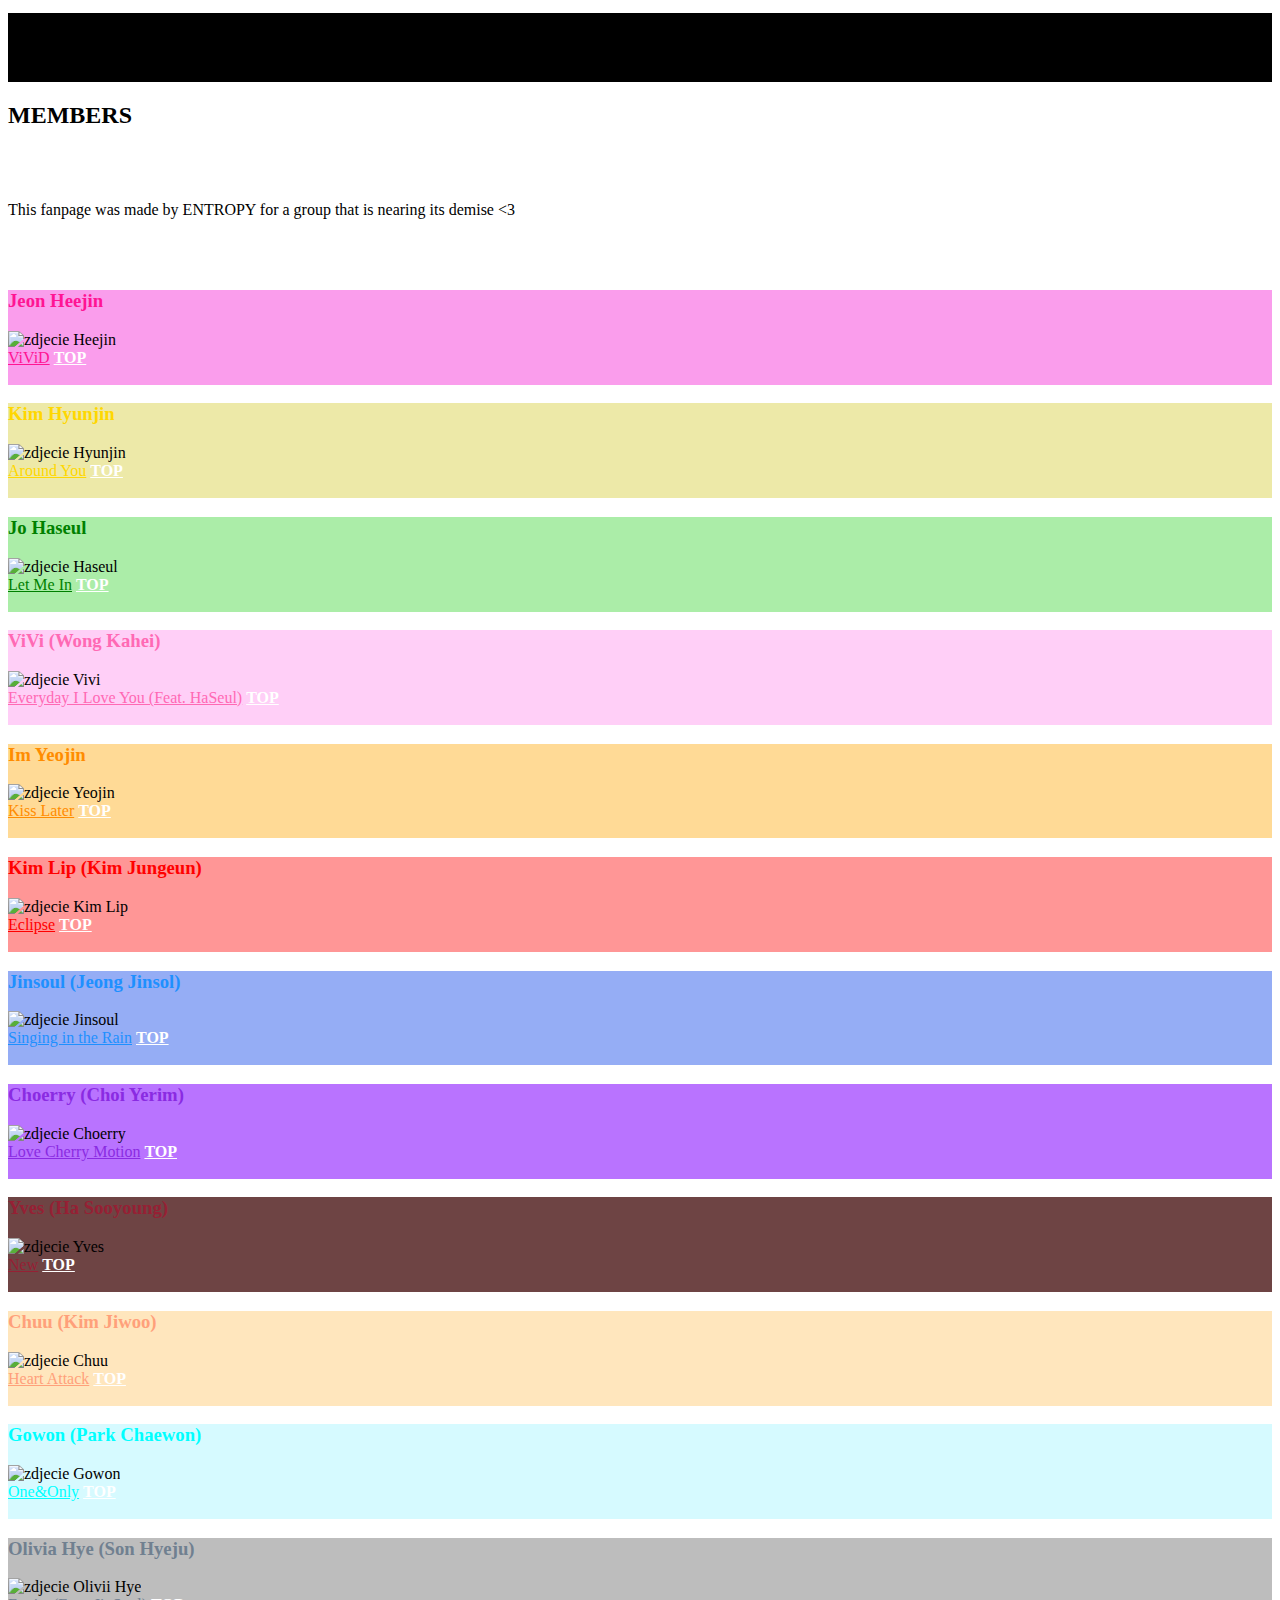
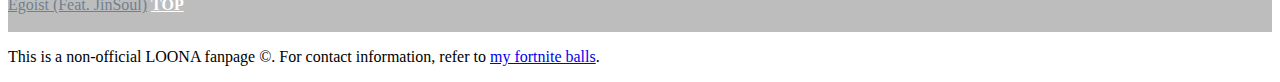
==== index.html @ 46cb9503 "dodaje index html bo sie zesral" ====
<!DOCTYPE html>
<html lang="pl">
	<head>
			<title>LOOΠΔ Fanpage</title>
			<link rel="icon" href="./zdj/LOONA.webp" type="image/x-icon">	
			<link rel="stylesheet" href="styles.css">
		<meta charset="UTF-8">
		<meta name="viewport" content="width=device-width, inital-scale=1.0">
		<meta description="Fanpage LOONY!">
		<meta keywords="LOONA, Heejin, Hyunjin, Haseul, Yeojin, Vivi, Kim Lip, Choerry, Jinsoul, Yves, Chuu, Gowon, Olivia Hye">
	</head>
	<body>

		<header>
			<div style="background-color:black">
				<h1 class="loona-gradient-text" style="letter-spacing: 5px;font-size:20px">★   ☆    ★   ☆   ★   ☆   ★  <span style="font-size:60px">LOOΠΔ</span>  ★   ☆    ★   ☆   ★   ☆   ★</h1>
			</div>

		<h2>MEMBERS</h2>
			<nav>
				<details ><br><br>
					<summary style="color:white;">Menu</summary>
					
					<a href="#heejin" style="color:deeppink;text-decoration:none">HeeJin</a><br>
					<a href="#hyunjin" style="color:gold">HyunJin</a><br>
					<a href="#haseul" style="color:green">HaSeul</a><br>
					<a href="#vivi" style="color:hotpink">ViVi</a><br>
					<a href="#yeojin" style="color:darkorange">YeoJin</a><br>
					<a href="#kimlip" style="color:red">Kim Lip</a><br>
					<a href="#jinsoul" style="color:dodgerblue">JinSoul</a><br>
					<a href="#choerry" style="color:blueviolet">Choerry</a><br>
					<a href="#yves" style="color:crimson">Yves</a><br>
					<a href="#chuu" style="color:lightsalmon">Chuu</a><br>
					<a href="#gowon" style="color:aqua">Gowon</a><br>
					<a href="#oliviahye" style="color:slategray">Olivia Hye</a><br>
					<br><br>

				</details>
			</nav>
		</header>
		<main>
			<br>
			<p class="gradient-text opis">This fanpage was made by ENTROPY for a group that is nearing its demise <3</p><br><br>
			<div style="background-color:#fa9dec">
				<h3 style="color:deeppink" id="heejin">Jeon Heejin</h3>
					<img src="zdj/heejin.jpg" alt="zdjecie Heejin"><br>
					<a style="color:deeppink" class="hash" target="_blank" href="https://www.youtube.com/watch?v=-FCYE87P5L0">ViViD</a>
					<a href="#" style="color:white;font-weight:bold">TOP</a><br><br>
			</div>
			<div style="background-color:#ede9a8">
				<h3 style="color:gold" id="hyunjin">Kim Hyunjin</h3>
					<img src="zdj/hyunjin.jpg" alt="zdjecie Hyunjin"><br>
					<a style="color:gold" class="hash" target="_blank" href="https://www.youtube.com/watch?v=mybsDDymrsc">Around You</a>
					<a href="#" style="color:white;font-weight:bold">TOP</a><br><br>
			</div>
			<div style="background-color:#abeda8">
			<h3 style="color:green" id="haseul">Jo Haseul</h3>
				<img src="zdj/haseul.jpg" alt="zdjecie Haseul"><br>
				<a style="color:green" class="hash" target="_blank" href="https://www.youtube.com/watch?v=6a4BWpBJppI">Let Me In</a>
				<a href="#" style="color:white;font-weight:bold">TOP</a><br><br>
			</div>
			<div style="background-color:#ffcff7">
			<h3 style="color:hotpink" id="vivi">ViVi (Wong Kahei)</h3>
				<img src="zdj/vivi.jpg" alt="zdjecie Vivi"><br>
				<a style="color:hotpink" class="hash" target="_blank" href="https://www.youtube.com/watch?v=ZNcBZM5SvbY">Everyday I Love You (Feat. HaSeul)</a>
				<a href="#" style="color:white;font-weight:bold">TOP</a><br><br>
			</div>
			<div style="background-color:#ffda96">
			<h3 style="color:darkorange" id="yeojin">Im Yeojin</h3>
				<img src="zdj/yeojin.jpg" alt="zdjecie Yeojin"><br>
				<a style="color:darkorange" class="hash" target="_blank" href="https://www.youtube.com/watch?v=thpTOAS1Vgg">Kiss Later</a>
				<a href="#" style="color:white;font-weight:bold">TOP</a><br><br>
			</div>
			<div style="background-color:#ff9696">
			<h3 style="color:red" id="kimlip">Kim Lip (Kim Jungeun)</h3>
				<img src="zdj/kim_lip.jpg" alt="zdjecie Kim Lip"><br>
				<a style="color:red" class="hash" target="_blank" href="https://www.youtube.com/watch?v=_qJEoSa3Ie0">Eclipse</a>
				<a href="#" style="color:white;font-weight:bold">TOP</a><br><br>
			</div>
			<div style="background-color:#95adf5">
			<h3 style="color:dodgerblue" id="jinsoul">Jinsoul (Jeong Jinsol)</h3>
				<img src="zdj/jinsoul.jpg" alt="zdjecie Jinsoul"><br>
				<a style="color:dodgerblue" class="hash" target="_blank" href="https://www.youtube.com/watch?v=RWeyOyY_puQ">Singing in the Rain</a>
				<a href="#" style="color:white;font-weight:bold">TOP</a><br><br>
			</div>
			<div style="background-color:#b973ff">
			<h3 style="color:blueviolet" id="choerry">Choerry (Choi Yerim)</h3>
				<img src="zdj/choerry.jpg" alt="zdjecie Choerry"><br>
				<a style="color:blueviolet" class="hash" target="_blank" href="https://www.youtube.com/watch?v=VBbeuXW8Nko">Love Cherry Motion</a>
				<a href="#" style="color:white;font-weight:bold">TOP</a><br><br>
			</div>
			<div style="background-color:#6e4444;">
			<h3 style="color:#962034" id="yves">Yves (Ha Sooyoung)</h3>
				<img src="zdj/yves.jpg" alt="zdjecie Yves"><br>
				<a style="color:#962034" class="hash" target="_blank" href="https://www.youtube.com/watch?v=LIDe-yTxda0">New</a>
				<a href="#" style="color:white;font-weight:bold" class="top">TOP</a><br><br>
			</div>
			<div style="background-color:#ffe6bd">
			<h3 style="color:lightsalmon" id="chuu">Chuu (Kim Jiwoo)</h3>
				<img src="zdj/chuu.jpg" alt="zdjecie Chuu"><br>
				<a style="color:lightsalmon" class="hash" target="_blank" href="https://www.youtube.com/watch?v=BVVfMFS3mgc">Heart Attack</a>
				<a href="#" style="color:white;font-weight:bold">TOP</a><br><br>
			</div>
			<div style="background-color:#d6faff">
			<h3 style="color:aqua" id="gowon">Gowon (Park Chaewon)</h3>
				<img src="zdj/gowon.jpg" alt="zdjecie Gowon"><br>
				<a style="color:aqua" class="hash" target="_blank" href="https://www.youtube.com/watch?v=m5qwcYL8a0o">One&Only</a>
				<a href="#" style="color:white;font-weight:bold">TOP</a><br><br>
			</div>
			<div style="background-color:#bdbdbd">
			<h3 style="color:slategray" id="oliviahye">Olivia Hye (Son Hyeju)</h3>
				<img src="zdj/olivia_hye.jpg" alt="zdjecie Olivii Hye"><br>
				<a style="color:slategray" class="hash" target="_blank" href="https://www.youtube.com/watch?v=UkY8HvgvBJ8">Egoist (Feat. JinSoul)</a>
				<a href="#" style="color:white;font-weight:bold">TOP</a><br><br>
			</div>
		</main>
		<footer>
			<p>This is a non-official LOONA fanpage &copy;. For contact information, refer to <a href="./zdj/balls.png" title="moje piłki">my fortnite balls</a>.</p>
		</footer>
	</body>
</html>
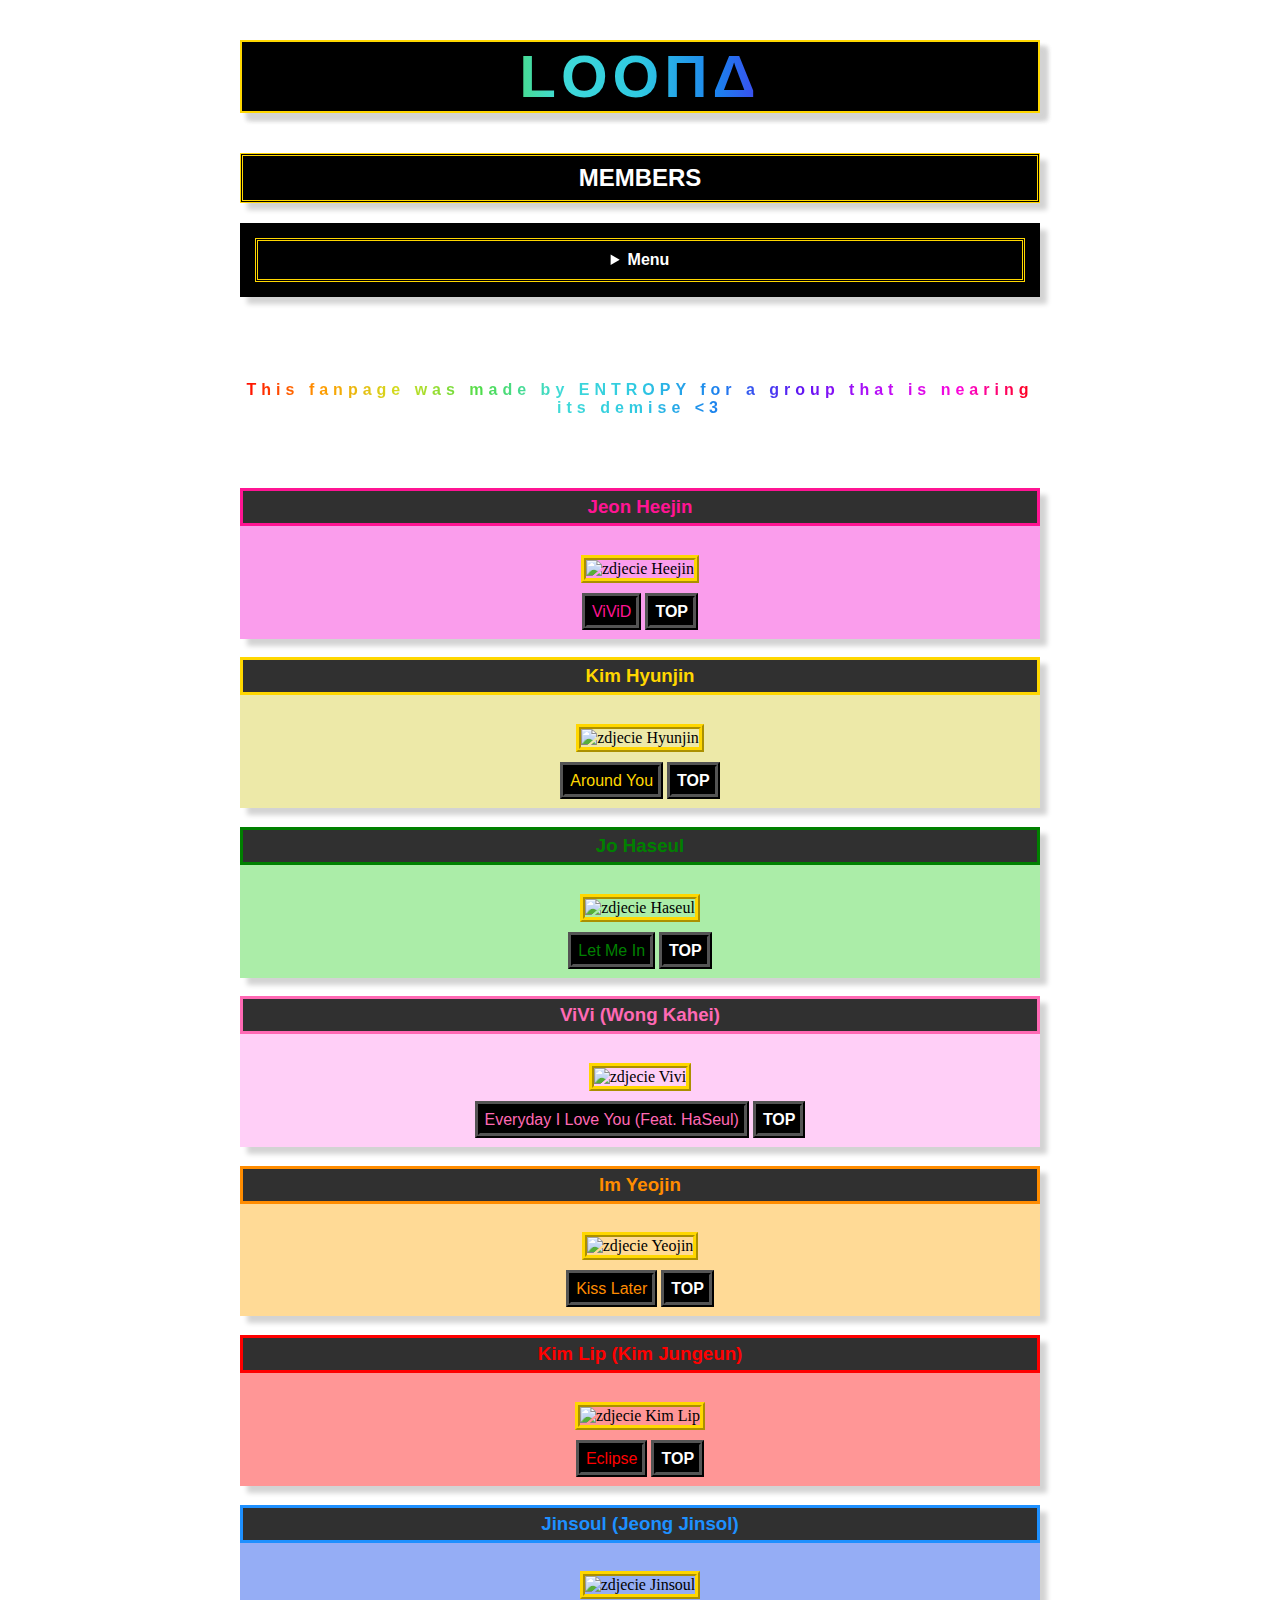
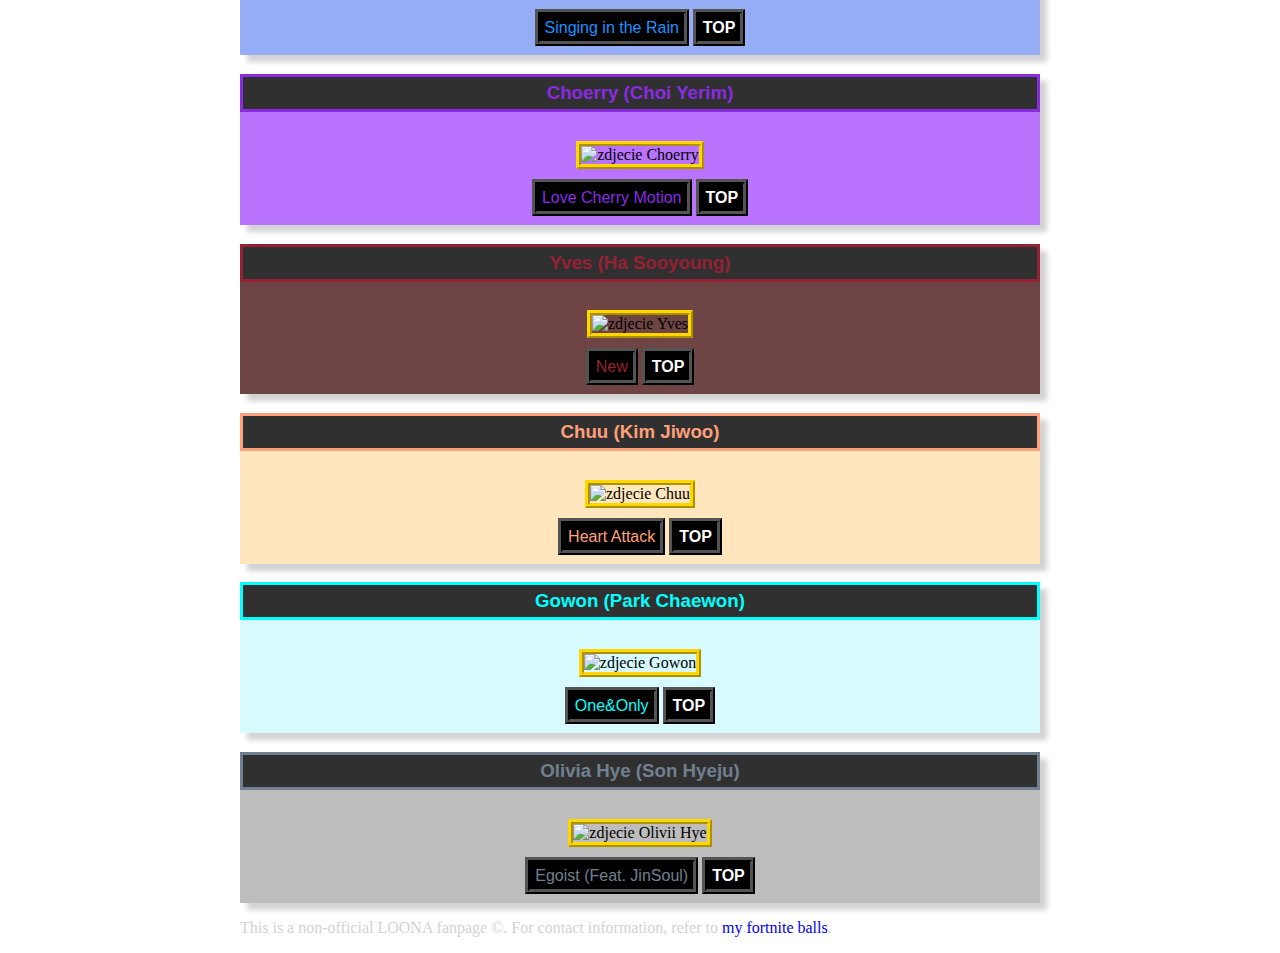
==== commit 94be965b: "Merge b3a72bea23b3bac502d3bf61d8d8bff2531f5156 into 70f593ff7ec1c79b064ad758f8add8044df0bf2b" ====
--- a/index.html
+++ b/index.html
@@ -13,13 +13,13 @@
 
 		<header>
 			<div style="background-color:black">
-				<h1 class="loona-gradient-text" style="letter-spacing: 5px;font-size:20px">★   ☆    ★   ☆   ★   ☆   ★  <span style="font-size:60px">LOOΠΔ</span>  ★   ☆    ★   ☆   ★   ☆   ★</h1>
+				<h1 class="gradient-text" style="letter-spacing:5px">LOOΠΔ</h1>
 			</div>
 
 		<h2>MEMBERS</h2>
 			<nav>
-				<details ><br><br>
-					<summary style="color:white;">Menu</summary>
+				<details><br><br>
+					<summary style="color:white">Menu</summary>
 					
 					<a href="#heejin" style="color:deeppink;text-decoration:none">HeeJin</a><br>
 					<a href="#hyunjin" style="color:gold">HyunJin</a><br>
--- a/styles.css
+++ b/styles.css
@@ -0,0 +1,147 @@
+html{
+	scroll-behavior:smooth;
+}
+
+body{
+	background-color:white;
+	margin:0 auto;
+	padding: 0 10px;
+	max-width:800px;
+}
+
+header {
+	text-align:center;
+}
+
+main {
+	text-align:center;
+}
+
+summary{
+	text-decoration:none;
+}
+
+.loona-gradient-text {
+	background-color:black;
+	background-image:
+			linear-gradient(90deg, rgba(222, 51, 115, 1) 0%,
+			rgba(252, 202, 40, 1) 9%,
+			rgba(8, 169, 83, 1) 18%,
+			rgba(245, 113, 42, 1) 27%,
+			rgba(245, 158, 175, 1) 36%,
+			rgba(238, 27, 62, 1) 45%,
+			rgba(30, 118, 184, 1) 54%,
+			rgba(124, 46, 135, 1) 63%,
+			rgba(122, 4, 52, 1) 72%,
+			rgba(249, 143, 129, 1) 81%,
+			rgba(55, 186, 155, 1) 90%,
+			rgba(192, 194, 194, 1) 100%);
+	-webkit-background-clip: text;
+	color: transparent;
+}
+
+.gradient-text {
+	background-color:black;
+	background-image:
+		linear-gradient(90deg, rgba(255, 0, 0, 1) 0%,
+		rgba(255, 154, 0, 1) 10%,
+		rgba(208, 222, 33, 1) 20%,
+		rgba(79, 220, 74, 1) 30%,
+		rgba(63, 218, 216, 1) 40%,
+		rgba(47, 201, 226, 1) 50%,
+		rgba(28, 127, 238, 1) 60%,
+		rgba(95, 21, 242, 1) 70%,
+		rgba(186, 12, 248, 1) 80%,
+		rgba(251, 7, 217, 1) 90%,
+		rgba(255, 0, 0, 1) 100%);
+	-webkit-background-clip: text;
+	color: transparent;
+}
+
+.opis{
+	font-family:"Trebuchet MS", sans-serif;
+	font-weight: bold;
+	letter-spacing: 5px;
+}
+
+h1 {
+	box-shadow:7px 7px 5px lightgray;
+	background-color:black;
+	color:white;
+	font-size:60px;
+	border:2px solid gold;
+	font-family: trebuchet ms, sans-serif;
+	text-align:center;
+}
+
+h2 {
+	box-shadow:7px 7px 5px lightgray;
+	color:white;
+	padding:8px;
+	border:3px double gold;
+	font-family: trebuchet ms, sans-serif;
+	background-color:black;
+	text-align:center;
+}
+
+.cien {
+	box-shadow:7px 7px 5px lightgray;
+}
+
+h3 {
+	font-family: trebuchet ms, sans-serif;
+	background-color:#303030;
+	text-align:center;
+	padding:5px;
+	font-weight:bold;
+	border: 3px solid;
+}
+
+details {
+	font-weight: bold;
+	border:3px double gold; 
+	padding:10px;
+	margin:5px;
+}
+
+a {
+	text-decoration:none;
+}
+
+div {
+	box-shadow:7px 7px 5px lightgray ;
+}
+
+nav,main a:link {
+	font-family:trebuchet ms, sans-serif;
+	text-decoration: none;
+	background-color: black;
+	border: 5px ridge black;
+	padding: 5px;
+	text-align: center;
+	margin-bottom: 50px;
+}
+
+nav,main a:hover {
+	border-color: transparent;
+}
+
+.hash {
+	margin-bottom:250px
+}
+
+img {
+	margin-top:10px;
+	border: 5px ridge gold;
+	width:300px;
+	height:300px;
+	margin-bottom:20px;
+}
+
+footer {
+	color:lightgray;
+}
+
+nav {
+	box-shadow:7px 7px 5px lightgray;
+}